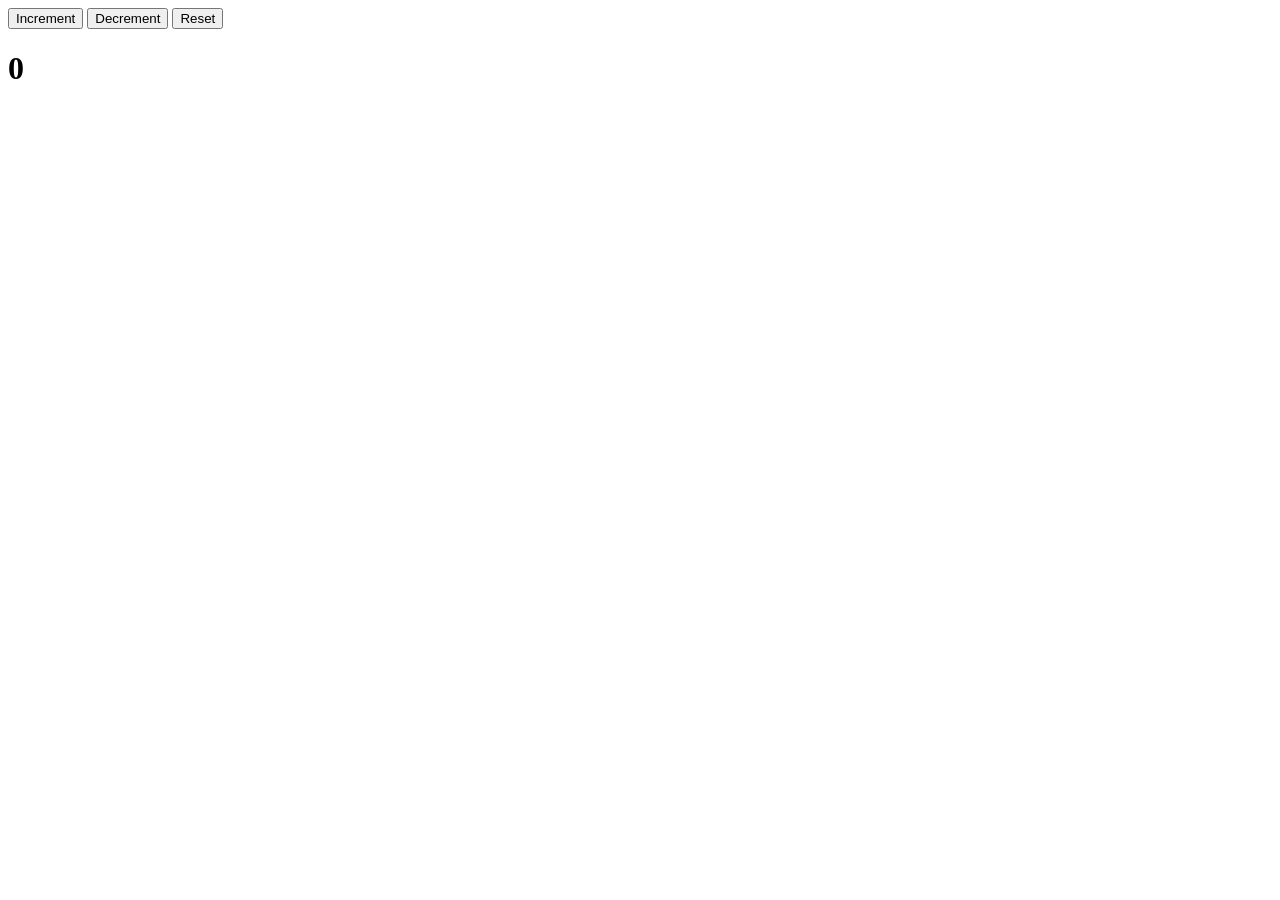
==== index.html @ c4ae8199 "Update Repo" ====
<!DOCTYPE html>
<html lang="en">
<head>
    <meta charset="UTF-8">
    <meta name="viewport" content="width=device-width, initial-scale=1.0">
    <title>Document</title>
</head>
<body>
    <button onclick="increment()">Increment</button>
    <button onclick="decrement()">Decrement</button>
    <button onclick="reset()">Reset</button>
    <h1>0</h1>
    


    <script src="app.js"></script>
</body>
</html>
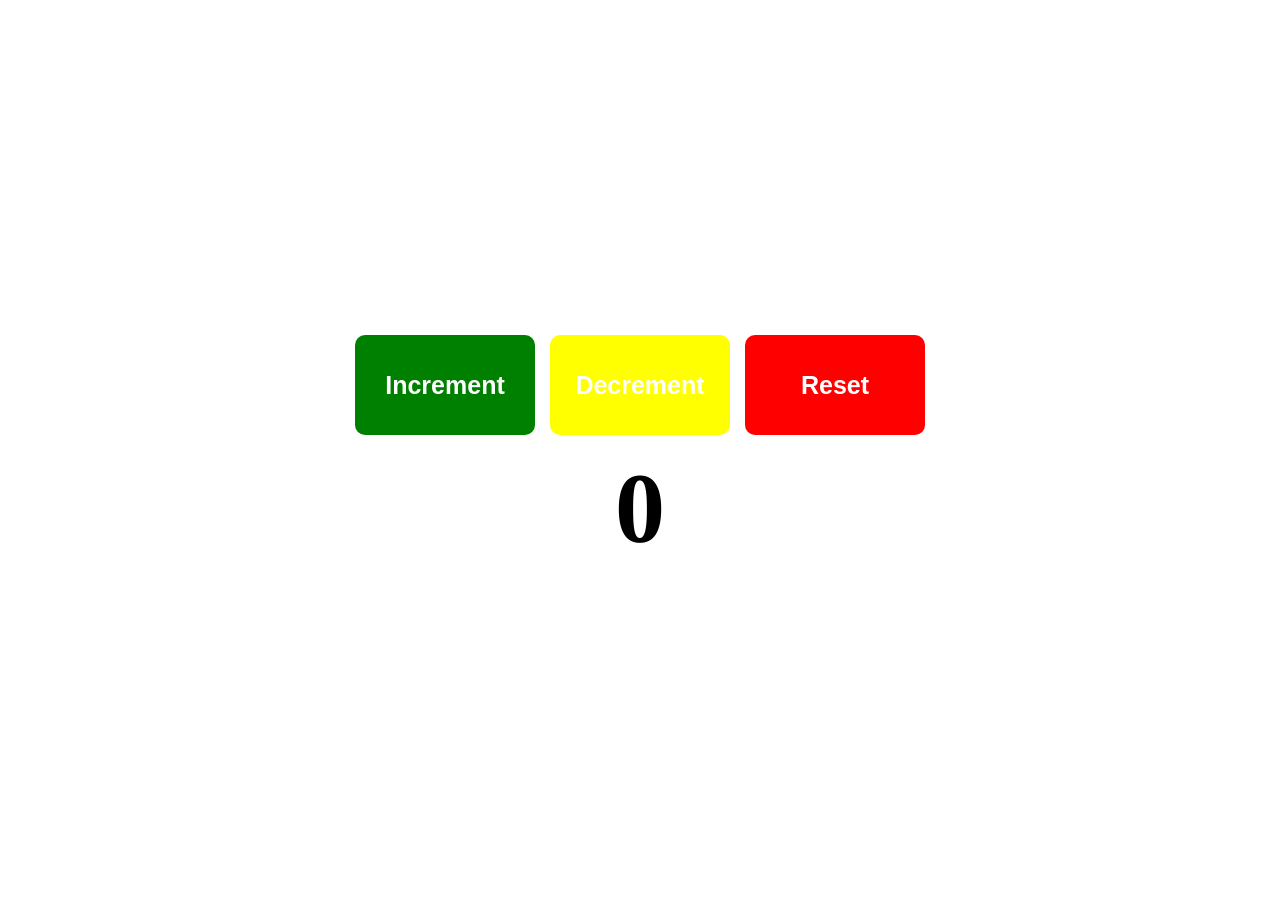
==== commit 5aa87b96: "Update Project" ====
--- a/index.html
+++ b/index.html
@@ -4,12 +4,15 @@
     <meta charset="UTF-8">
     <meta name="viewport" content="width=device-width, initial-scale=1.0">
     <title>Document</title>
+    <link rel="stylesheet" href="style.css">
 </head>
 <body>
-    <button onclick="increment()">Increment</button>
-    <button onclick="decrement()">Decrement</button>
-    <button onclick="reset()">Reset</button>
-    <h1>0</h1>
+    <div>
+        <button class="inc-btn" onclick="increment ()">Increment</button>
+        <button class="dec-btn" onclick="decrement ()">Decrement</button>
+        <button class="res-btn" onclick="reset ()">Reset</button>
+    </div>
+    <h1 class="count-no">0</h1>
     
 
 
--- a/style.css
+++ b/style.css
@@ -0,0 +1,54 @@
+*{
+    margin: 0;
+    padding: 0;
+    box-sizing: border-box;
+}
+body{
+    width: 100%;
+    height: 100vh;
+    display: flex;
+    flex-direction: column;
+    justify-content: center;
+    align-items: center;
+    gap: 15px;
+}
+div{
+    display: flex;
+    flex-direction: row;
+    gap: 15px;
+}
+button{
+    width: 180px;
+    height: 100px;
+    border: none;
+    border-radius: 10px;
+    color: white;
+    font-size: 25px;
+    font-weight: 700;
+    transition: 0.35s ease-in-out;
+}
+.inc-btn{
+    background-color: green;
+}
+.inc-btn:hover{
+    background-color: rgb(1, 90, 1);
+    transform: scale(1.04);
+}
+.dec-btn{
+    background-color: yellow;
+}
+.dec-btn:hover{
+    background-color: rgb(228, 228, 3);
+    transform: scale(1.04);
+}
+.res-btn{
+    background-color: red;
+}
+.res-btn:hover{
+    background-color: rgb(202, 4, 4);
+    transform: scale(1.04);
+}
+.count-no{
+    font-size: 100px;
+    font-weight: 900;
+}
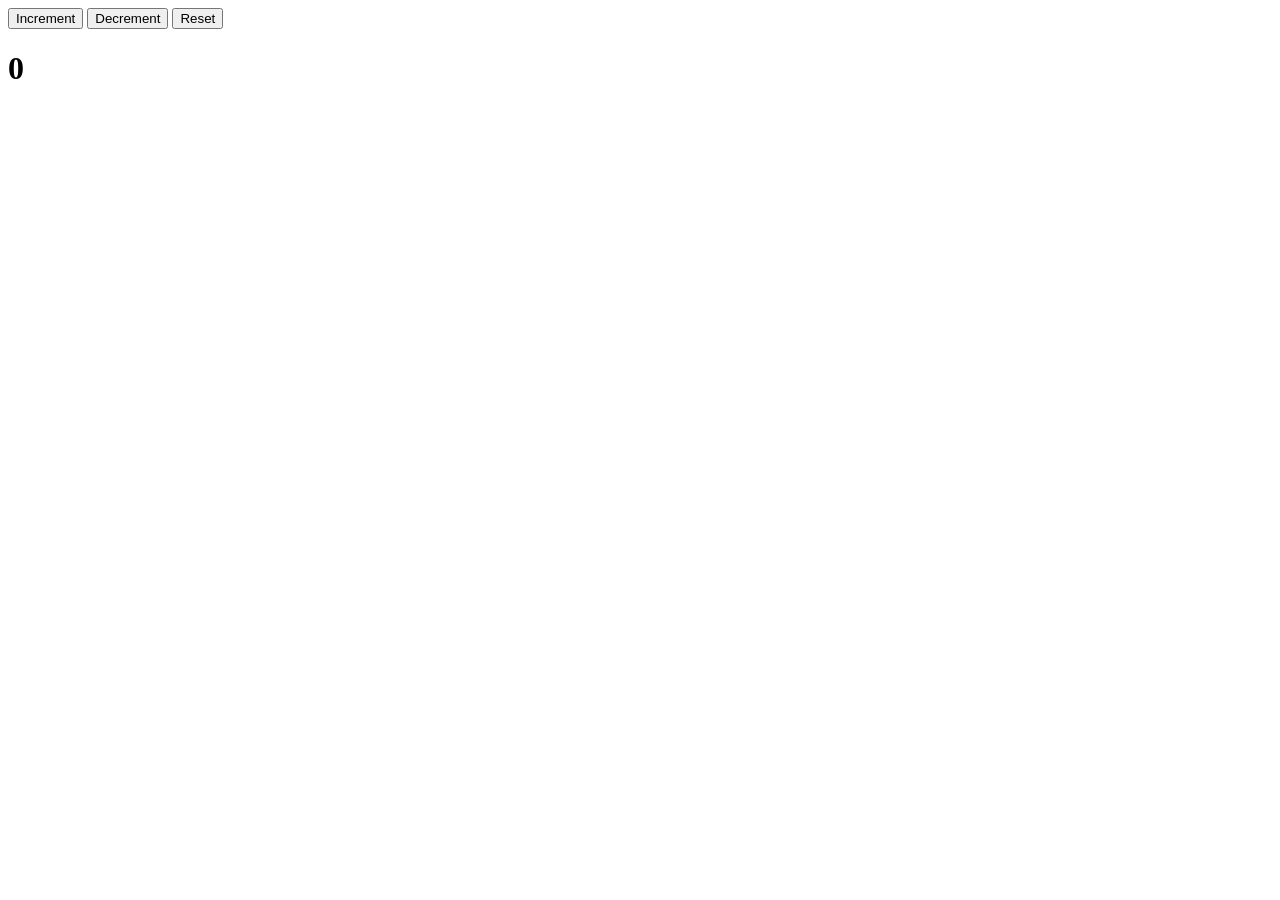
==== commit f4a21c9a: "Update Project" ====
--- a/index.html
+++ b/index.html
@@ -4,15 +4,14 @@
     <meta charset="UTF-8">
     <meta name="viewport" content="width=device-width, initial-scale=1.0">
     <title>Document</title>
-    <link rel="stylesheet" href="style.css">
 </head>
 <body>
     <div>
-        <button class="inc-btn" onclick="increment ()">Increment</button>
-        <button class="dec-btn" onclick="decrement ()">Decrement</button>
-        <button class="res-btn" onclick="reset ()">Reset</button>
+        <button onclick="increment ()">Increment</button>
+        <button onclick="decrement ()">Decrement</button>
+        <button onclick="reset ()">Reset</button>
     </div>
-    <h1 class="count-no">0</h1>
+    <h1>0</h1>
     
 
 
